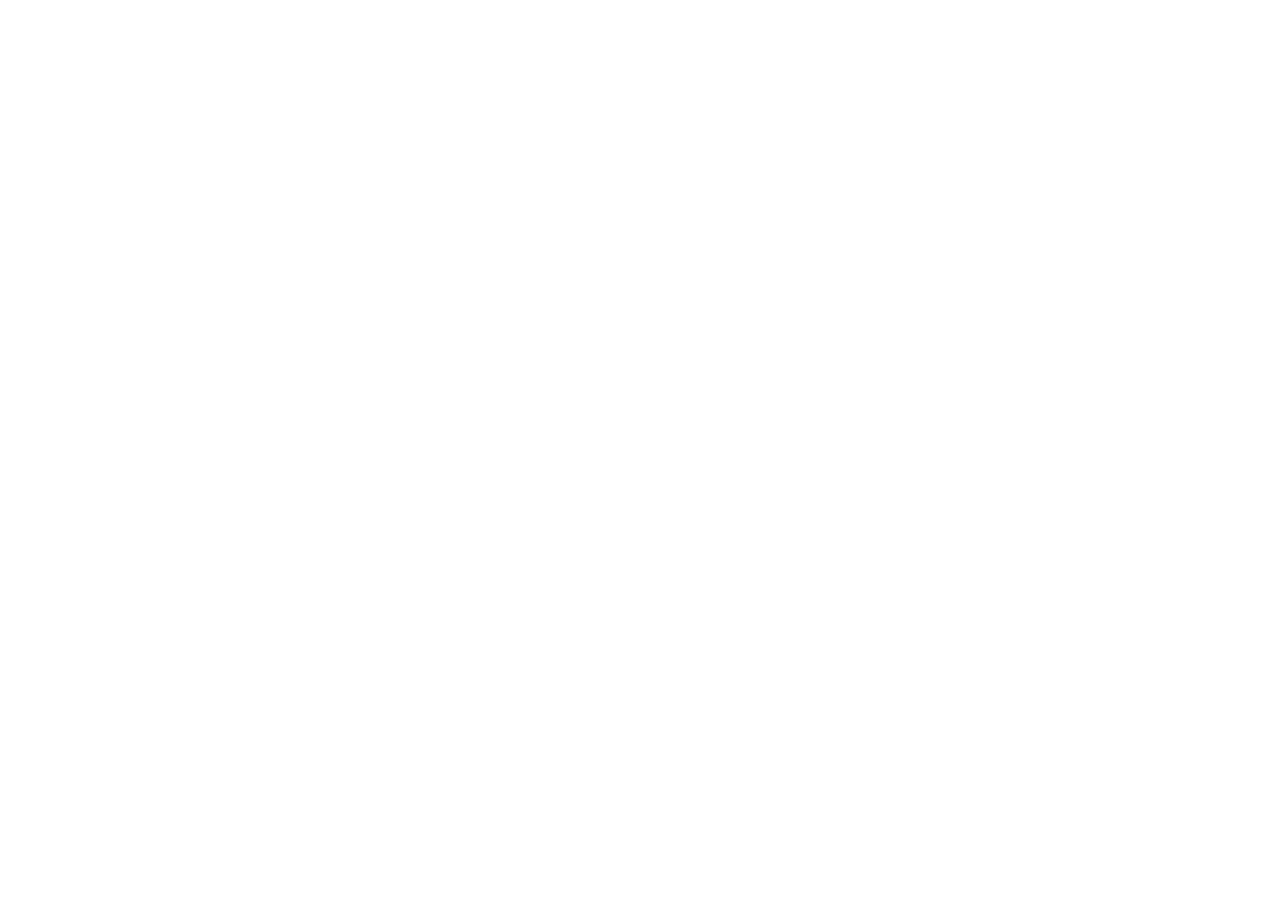
==== Accesorios.html @ 932599b9 "Se agrega el proyecto" ====
<!DOCTYPE html>
<html lang="en">
<head>
    <meta charset="UTF-8">
    <meta http-equiv="X-UA-Compatible" content="IE=edge">
    <meta name="viewport" content="width=device-width, initial-scale=1.0">
    <title>Accesorios</title>
</head>
<body>
    <header>
        <div class="logo"></div>
        <nav>
            
            
        </nav>
    </header>
</body>
</html>
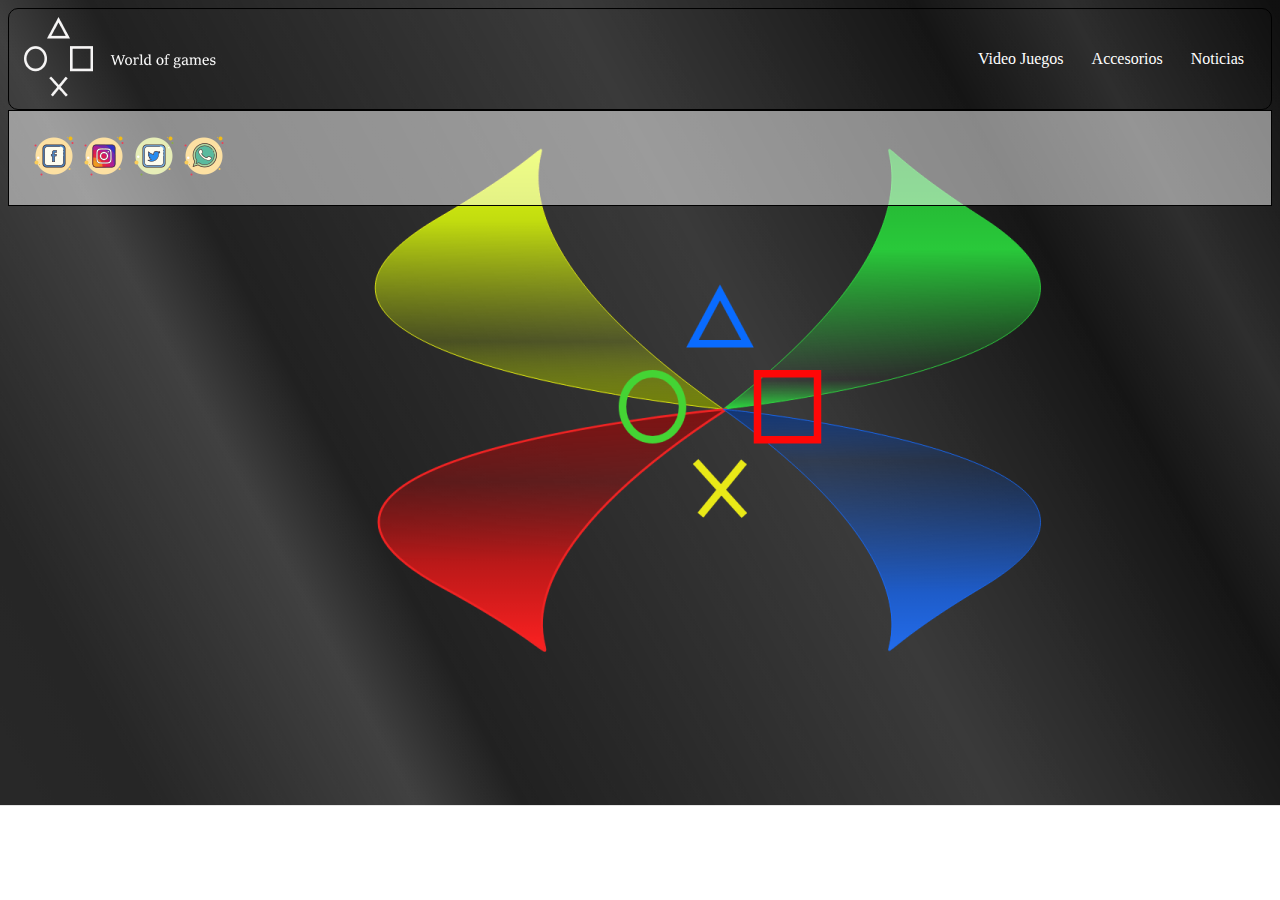
==== commit 8fa4313e: "actualización" ====
--- a/Accesorios.html
+++ b/Accesorios.html
@@ -4,15 +4,35 @@
     <meta charset="UTF-8">
     <meta http-equiv="X-UA-Compatible" content="IE=edge">
     <meta name="viewport" content="width=device-width, initial-scale=1.0">
+    <link rel="stylesheet" href="./CSS/style.css">
     <title>Accesorios</title>
 </head>
 <body>
     <header>
-        <div class="logo"></div>
-        <nav>
-            
-            
+        <div class="logo">
+            <div class="logo">
+                <a href="index.html"><img src="./img/logo/logo192.png" alt="Logo"></a>
+            </div>
+        </div>
+        <nav id="main-menu">
+            <ul>
+                <a href="Juegos.html">Video Juegos</a>
+                <a href="Accesorios.html">Accesorios</a>
+                <a href="noticias.html">Noticias</a>
+            </ul>
         </nav>
     </header>
+
+    <footer>
+        <div id="redes">
+            <a href="https://es-la.facebook.com/" target="_blank"><img src="./img/redes/icons8-facebook-50.png" alt="facebook"></a>
+            <a href="https://www.instagram.com/" target="_blank"><img src="./img/redes/icons8-instagram-50.png" alt="Instagram"></a>
+            <a href="https://twitter.com/" target="_blank"><img src="./img/redes/icons8-twitter-cuadrado-50.png" alt="Twitter"></a>
+            <a href="https://www.whatsapp.com/?lang=es" target="_blank"><img src="./img/redes/icons8-whatsapp-50.png" alt="Whatpsapp"></a>
+        </div>
+        <div id="information">
+
+        </div>
+    </footer>
 </body>
 </html>--- a/CSS/style.css
+++ b/CSS/style.css
@@ -0,0 +1,57 @@
+body{
+    
+    background-image: url("../img/Fondo1440.png");    
+    background-repeat: no-repeat;
+
+}
+
+header{
+    height: 70px;
+    justify-content: space-between;
+    align-items: center;
+    border: solid 1px ;
+    border-radius: 10px;
+    display: flex;
+    padding: 15px;
+}
+#main-menu a{
+    color:#ffffff;
+    text-decoration: none;
+    width: 90%;
+    max-width: 1000px;
+    padding: 12px;
+    margin: auto;
+    overflow: hidden;
+}
+
+ul a:hover{
+    color: #000000;
+    transition: 0.5s;
+    background-color: #4aed22;
+    border-radius: 10px;
+}
+section{
+    font-size: #ffffff;
+    display: flex;
+    align-items: center;
+    margin:10px;
+}
+#title-id{
+    font-style: italic #ffffff;
+    text-align: center;
+    display: block;
+}
+section .card_notice{
+    color:#ffffff;
+    border: solid 2px;
+    border-radius: 10px;
+    height: 90%;
+    width: 30%;
+}
+#redes{
+    background-color: #ffffff7e;
+    display: flex;
+    padding: 20px;
+    border: solid 1px;
+}
+
